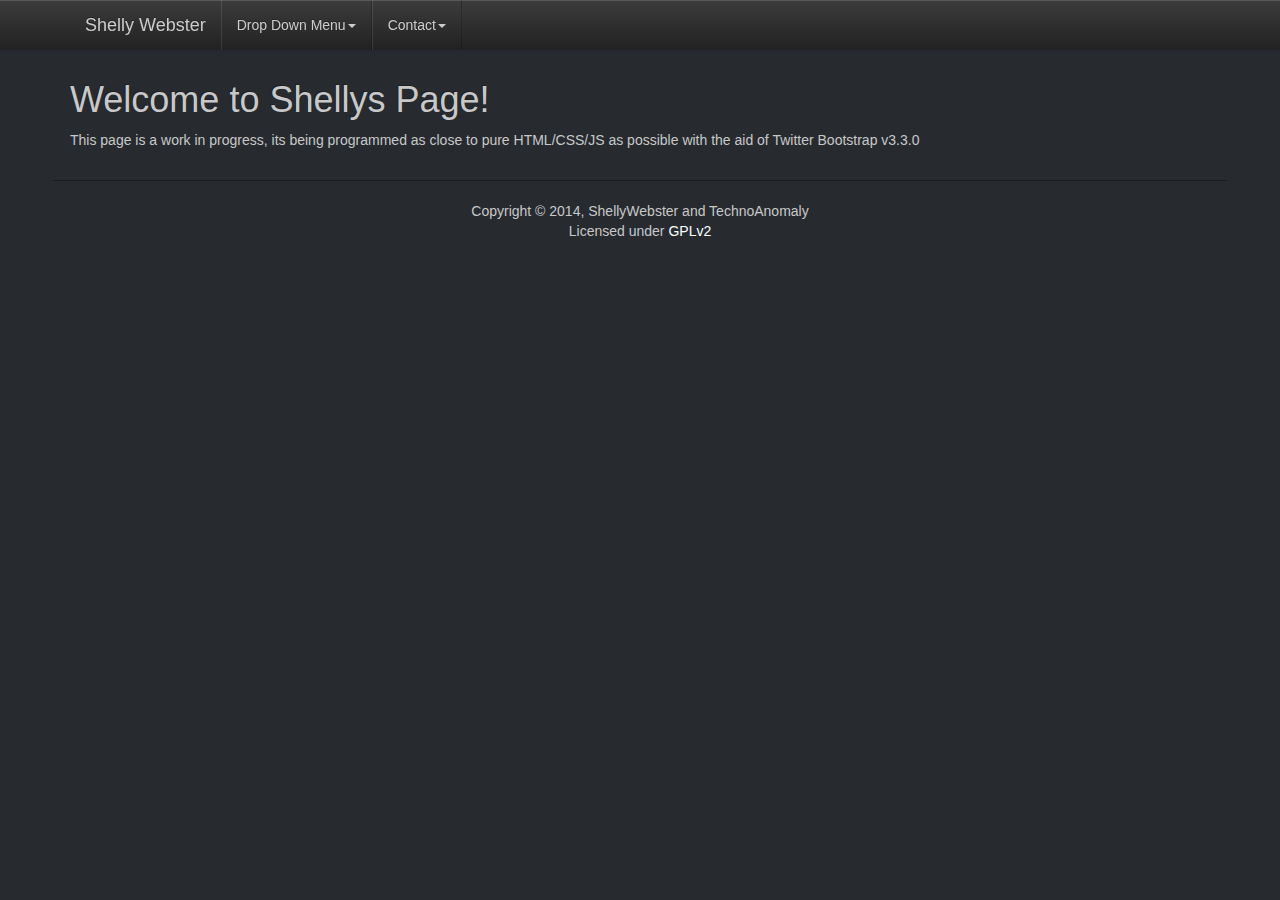
==== index.html @ 5b3053b1 "pushing up base level" ====
<!DOCTYPE html>
<html>
<head>

	<title>Welcome to the page!</title>

	<meta charset="utf-8">
  	<meta http-equiv="X-UA-Compatible" content="IE=edge">
  	<meta name="viewport" content="width=device-width, initial-scale=1">
	<link type="text/css" rel="stylesheet" href="css/bootstrap.css">
	<link type="text/css" rel="stylesheet" href="css/bootstrap-theme.css">
	<link type="text/css" rel="stylesheet" href="css/custom.css">
	<link type="text/css" rel="stylesheet" href="css/font-awesome.css">

	<script src="https://ajax.googleapis.com/ajax/libs/jquery/1.11.1/jquery.min.js"></script>
	<script>
		$(function(){
			$('#header').load('headfoot/header.html');
			$('#footer').load('headfoot/footer.html');
		});
	</script>
	<script>
		jQuery(document).ready(function() {
		    var offset = 220;
		    var duration = 500;
		    jQuery(window).scroll(function() {
		        if (jQuery(this).scrollTop() > offset) {
		            jQuery('.back-to-top').fadeIn(duration);
		        } else {
		            jQuery('.back-to-top').fadeOut(duration);
		        }
		    });
		    
		    jQuery('.back-to-top').click(function(event) {
		        event.preventDefault();
		        jQuery('html, body').animate({scrollTop: 0}, duration);
		        return false;
		    })
		});
	</script>

</head>

<body>
	<div id="header"></div>
	<div class="content-container">

<div class="container">
	<div class="row">
		<!-- First Row of 12 -->
		
		<div class="col-md-12">
			<p>
				<h1>Welcome to Shellys Page!</h1>
				This page is a work in progress, its being programmed as close to pure HTML/CSS/JS as possible with the aid of Twitter Bootstrap v3.3.0
			</p>
		</div>
	</div>
</div>
	<div id="footer"></div>
	<script type="text/javascript" src="js/bootstrap.js"></script>
</body>
</html>
---- css/custom.css ----
/* nav bar padding so text dosnt go behind the nav bar */
nav {
	padding: 30px;
}
/* This might be deprecated by turning footer into column 12 */
footer {
	float: bottom;
}
/* Slight indent of paragraphs */
p {
	padding-left: 10px;
}
/* dont remeber what this is for... */
ul li:hover ul{
    display: block;
}
/* some blocks didnt convert over with the theme, this is used so that the theme is more comlete */
.well-black {
	background-image: none;
	border-color: rgb(35, 35, 35);
	display: block;
}
/* for code tags, used for "output" */
.codeOutput {
	color: red;
	background-color: #333;
}
/* for code tags, used for "input" */
.codeInput {
	color: lime;
	background-color: black;
}
/* Indents everything inside of a of this container div tag
3% on both left and right sides but not top and bottom */
.content-container {
	margin: 0 3%;
}

/* Start "Back To Top" Navbar */
.back-to-top {
    position: fixed;
    bottom: 2em;
    right: 0px;
    text-decoration: none;
    color: #000000;
    background-color: rgba(235, 235, 235, 0.80);
    font-size: 12px;
    padding: 1em;
    display: none;
}

.back-to-top:hover {    
    background-color: rgba(135, 135, 135, 0.50);
}
/* End "Back To Top" Navbar */

/* Makes id="" links work properly */
*[id]:before { 
  display: block; 
  content: " "; 
  margin-top: -75px; 
  height: 75px; 
  visibility: hidden; 
}
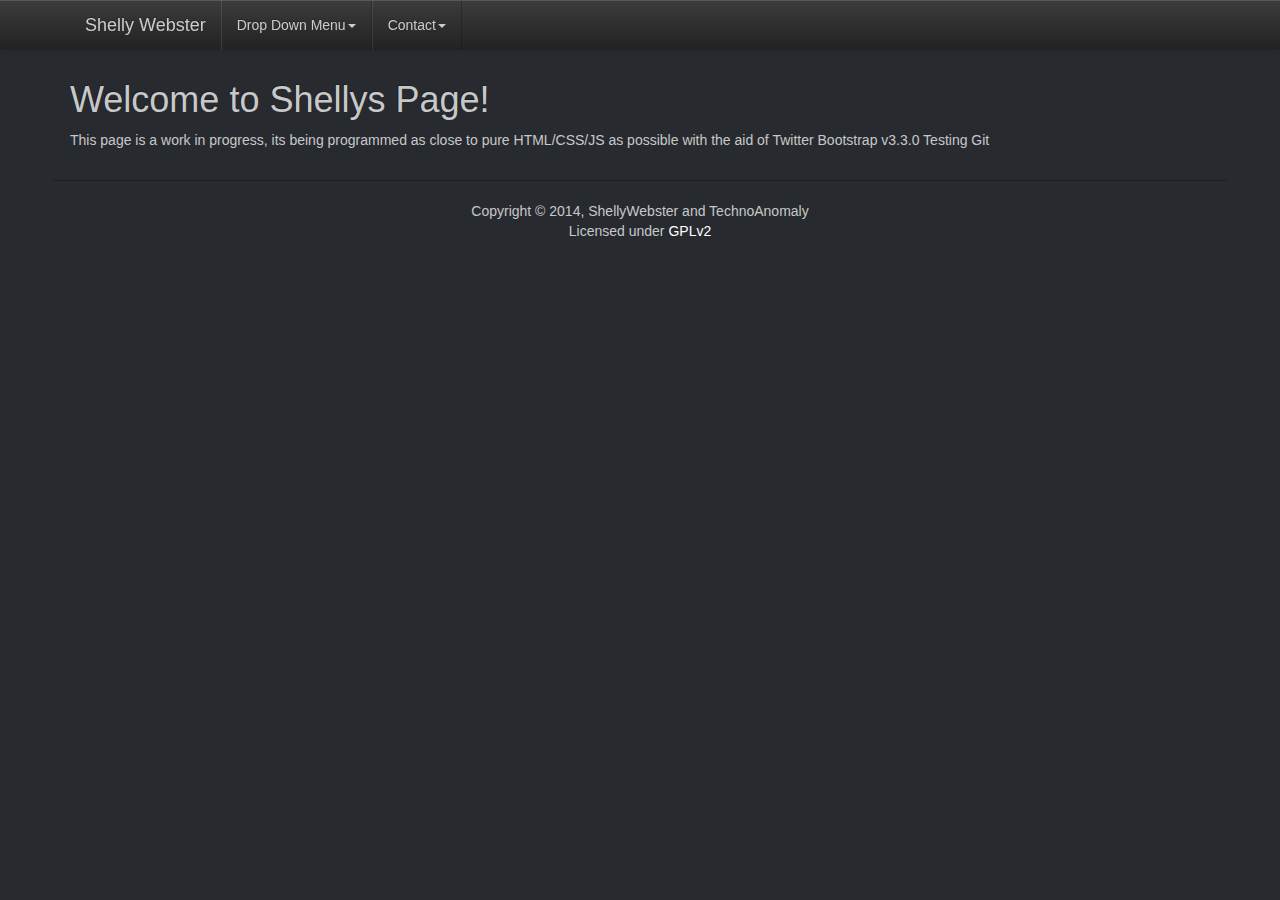
==== commit 03df98f7: "Testing GitEye" ====
--- a/index.html
+++ b/index.html
@@ -53,6 +53,8 @@
 			<p>
 				<h1>Welcome to Shellys Page!</h1>
 				This page is a work in progress, its being programmed as close to pure HTML/CSS/JS as possible with the aid of Twitter Bootstrap v3.3.0
+
+				Testing Git
 			</p>
 		</div>
 	</div>
